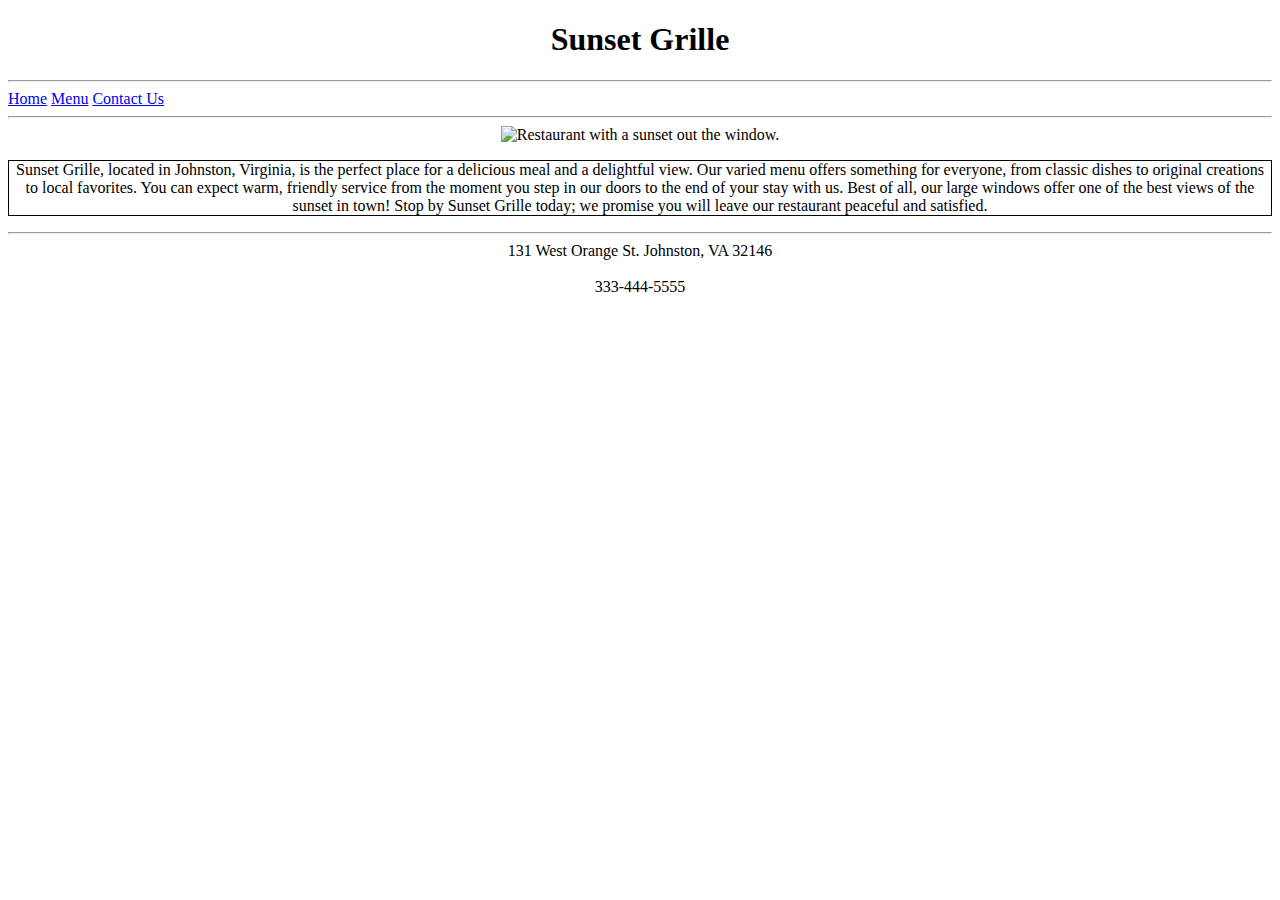
==== index.html @ faba3f32 "Add files via upload" ====
<!DOCTYPE html>
<html>
    <head>
        <title>Home Page</title>
    </head>
    <body>
        <div align="center"><h1>Sunset Grille</h1></div>
        <hr>
        <a href="index.html">Home</a> <a href="menu.html">Menu</a> <a href="contact.html">Contact Us</a>
    <hr>
    <div align="center"><img src="https://media-cdn.tripadvisor.com/media/photo-s/07/49/8f/64/sunset-restaurant.jpg" width="400" height="150" alt="Restaurant with a sunset out the window.">
        <p id="box" style="border:1px; border-style:solid; border-color:black;">Sunset Grille, located in Johnston, Virginia, is the perfect place for a delicious meal and a delightful view. Our varied menu offers something for everyone, from classic dishes to original creations to local favorites.  You can expect warm, friendly service from the moment you step in our doors to the end of your stay with us.  Best of all, our large windows offer one of the best views of the sunset in town!  Stop by Sunset Grille today; we promise you will leave our restaurant peaceful and satisfied.</p>
    </div>
    <hr>
    <div align="center">131 West Orange St. Johnston, VA 32146<br><br>
    333-444-5555</div>
    </body>
</html>
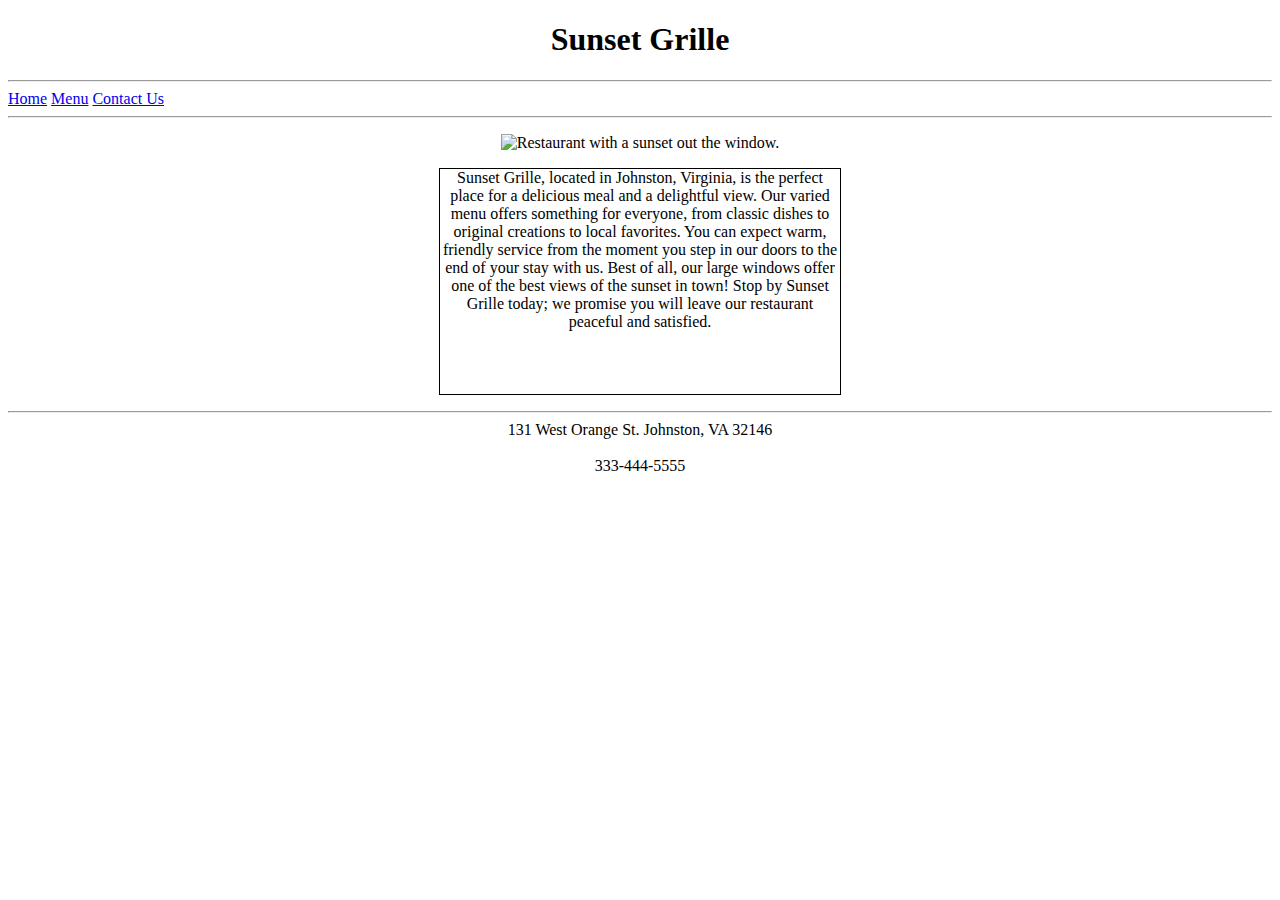
==== commit 5da20479: "Add files via upload" ====
--- a/index.html
+++ b/index.html
@@ -2,17 +2,19 @@
 <html>
     <head>
         <title>Home Page</title>
+        <link href= "restaurantStyles.css" rel="stylesheet" type="text/css"/>
     </head>
     <body>
-        <div align="center"><h1>Sunset Grille</h1></div>
+        <h1>Sunset Grille</h1>
         <hr>
         <a href="index.html">Home</a> <a href="menu.html">Menu</a> <a href="contact.html">Contact Us</a>
     <hr>
-    <div align="center"><img src="https://media-cdn.tripadvisor.com/media/photo-s/07/49/8f/64/sunset-restaurant.jpg" width="400" height="150" alt="Restaurant with a sunset out the window.">
-        <p id="box" style="border:1px; border-style:solid; border-color:black;">Sunset Grille, located in Johnston, Virginia, is the perfect place for a delicious meal and a delightful view. Our varied menu offers something for everyone, from classic dishes to original creations to local favorites.  You can expect warm, friendly service from the moment you step in our doors to the end of your stay with us.  Best of all, our large windows offer one of the best views of the sunset in town!  Stop by Sunset Grille today; we promise you will leave our restaurant peaceful and satisfied.</p>
+    <p style="text-align: center;"><img src="https://media-cdn.tripadvisor.com/media/photo-s/07/49/8f/64/sunset-restaurant.jpg" width="400" height="150" alt="Restaurant with a sunset out the window."></p>
+        <div align="center">
+            <p id="box">Sunset Grille, located in Johnston, Virginia, is the perfect place for a delicious meal and a delightful view. Our varied menu offers something for everyone, from classic dishes to original creations to local favorites.  You can expect warm, friendly service from the moment you step in our doors to the end of your stay with us.  Best of all, our large windows offer one of the best views of the sunset in town!  Stop by Sunset Grille today; we promise you will leave our restaurant peaceful and satisfied.</p>
     </div>
     <hr>
-    <div align="center">131 West Orange St. Johnston, VA 32146<br><br>
+    <div id="footer">131 West Orange St. Johnston, VA 32146<br><br>
     333-444-5555</div>
     </body>
 </html>--- a/restaurantStyles.css
+++ b/restaurantStyles.css
@@ -0,0 +1,9 @@
+h1 {
+    text-align: center;
+}
+#footer {
+    text-align: center;
+}
+#box {
+    box-sizing: border box; width: 400px; height: 225px; border: 1px solid black;
+}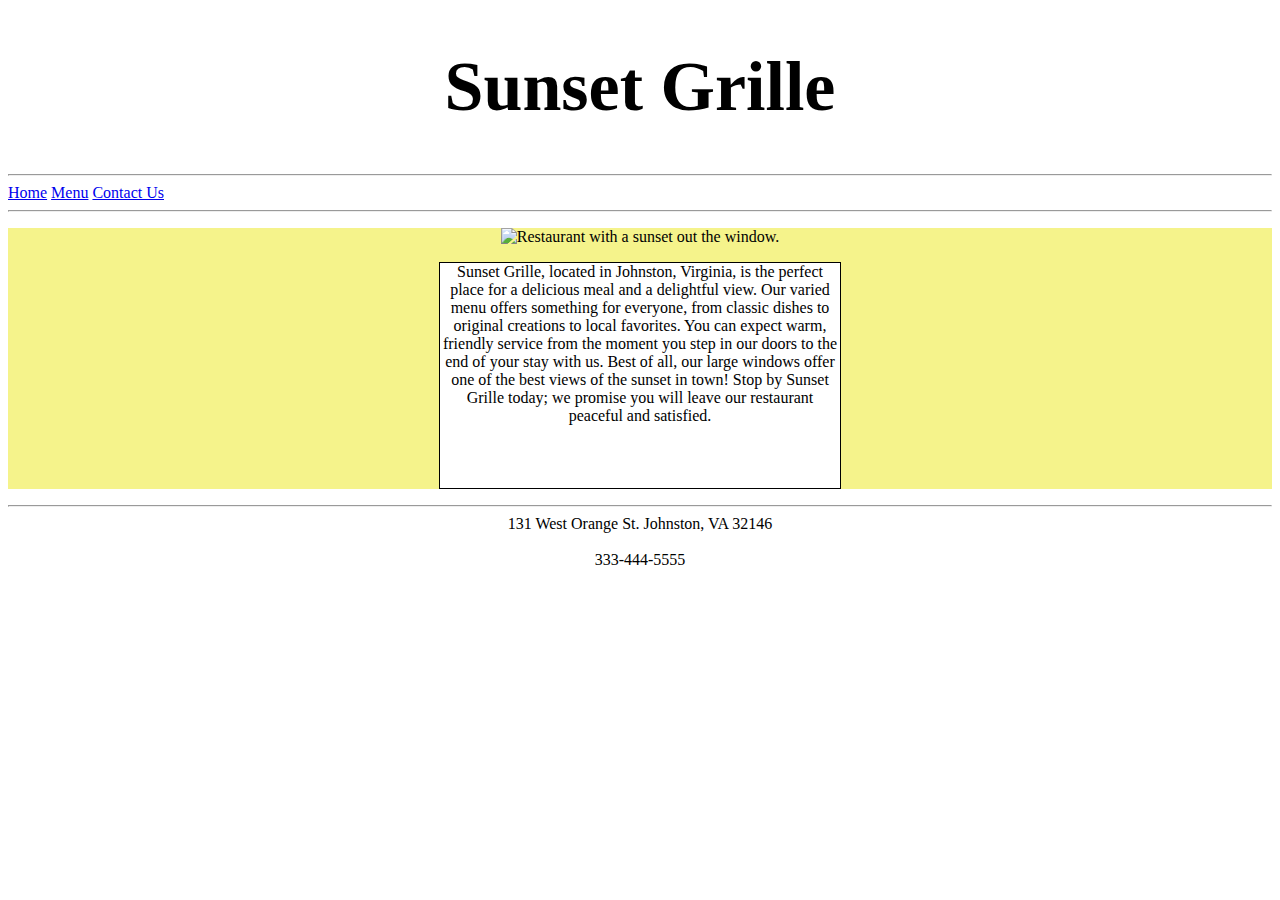
==== commit a51ccfd2: "Add files via upload" ====
--- a/index.html
+++ b/index.html
@@ -9,9 +9,11 @@
         <hr>
         <a href="index.html">Home</a> <a href="menu.html">Menu</a> <a href="contact.html">Contact Us</a>
     <hr>
-    <p style="text-align: center;"><img src="https://media-cdn.tripadvisor.com/media/photo-s/07/49/8f/64/sunset-restaurant.jpg" width="400" height="150" alt="Restaurant with a sunset out the window."></p>
+    <div style="background-color:rgba(243, 241, 122, 0.87);">
+        <p style="text-align: center;"><img src="https://media-cdn.tripadvisor.com/media/photo-s/07/49/8f/64/sunset-restaurant.jpg" width="400" height="150" alt="Restaurant with a sunset out the window."></p>
         <div align="center">
-            <p id="box">Sunset Grille, located in Johnston, Virginia, is the perfect place for a delicious meal and a delightful view. Our varied menu offers something for everyone, from classic dishes to original creations to local favorites.  You can expect warm, friendly service from the moment you step in our doors to the end of your stay with us.  Best of all, our large windows offer one of the best views of the sunset in town!  Stop by Sunset Grille today; we promise you will leave our restaurant peaceful and satisfied.</p>
+            <p id="box" style="background-color: white;">Sunset Grille, located in Johnston, Virginia, is the perfect place for a delicious meal and a delightful view. Our varied menu offers something for everyone, from classic dishes to original creations to local favorites.  You can expect warm, friendly service from the moment you step in our doors to the end of your stay with us.  Best of all, our large windows offer one of the best views of the sunset in town!  Stop by Sunset Grille today; we promise you will leave our restaurant peaceful and satisfied.</p>
+    </div>
     </div>
     <hr>
     <div id="footer">131 West Orange St. Johnston, VA 32146<br><br>
--- a/restaurantStyles.css
+++ b/restaurantStyles.css
@@ -1,9 +1,14 @@
 h1 {
     text-align: center;
+    font-family: Brush Script MT, cursive;
+    font-size: 70px
 }
 #footer {
     text-align: center;
 }
 #box {
     box-sizing: border box; width: 400px; height: 225px; border: 1px solid black;
+}
+th {
+    font-size: larger;
 }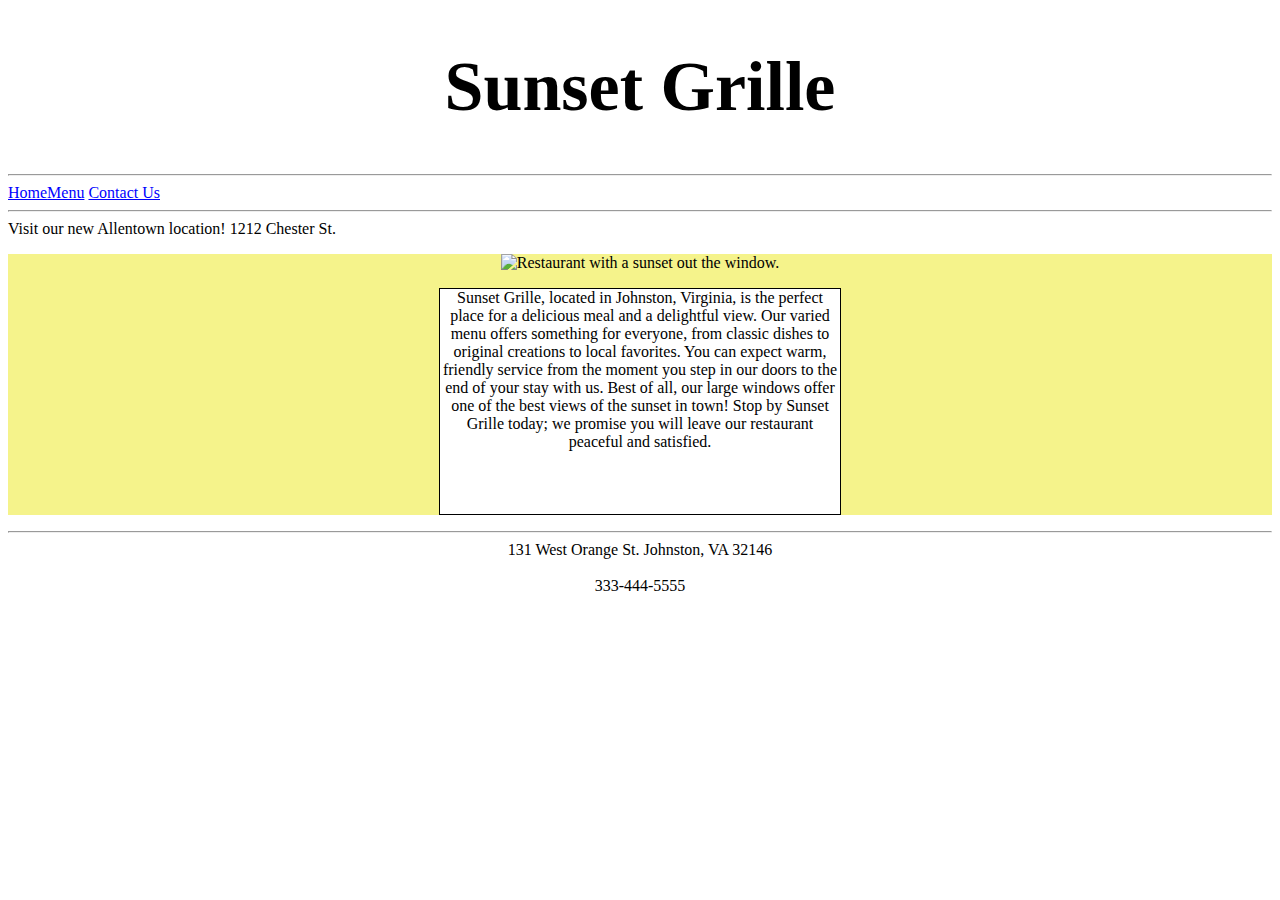
==== commit 19b97062: "Add files via upload" ====
--- a/index.html
+++ b/index.html
@@ -1,18 +1,26 @@
 <!DOCTYPE html>
 <html>
     <head>
+            <meta charset="utf-8">
+            <meta http-equiv="X-UA-Compatible" content="IE=edge">
+            <meta name="viewport" content="width=device-width, initial-scale=1">
         <title>Home Page</title>
+        <link href="css/bootstrap.min.css" rel="stylesheet">
         <link href= "restaurantStyles.css" rel="stylesheet" type="text/css"/>
     </head>
     <body>
         <h1>Sunset Grille</h1>
         <hr>
-        <a href="index.html">Home</a> <a href="menu.html">Menu</a> <a href="contact.html">Contact Us</a>
+        <div class="nav nav-tabs"><span class="glyphicon-home"><a href="index.html">Home</a></span><a href="menu.html">Menu</a> <a href="contact.html">Contact Us</a></div>
     <hr>
+    <div class="container">
+    <div class="jumbotron">Visit our new Allentown location! 1212 Chester St.</div>
     <div style="background-color:rgba(243, 241, 122, 0.87);">
-        <p style="text-align: center;"><img src="https://media-cdn.tripadvisor.com/media/photo-s/07/49/8f/64/sunset-restaurant.jpg" width="400" height="150" alt="Restaurant with a sunset out the window."></p>
+        <div class="col-md-3"><p style="text-align: center;"><img src="https://media-cdn.tripadvisor.com/media/photo-s/07/49/8f/64/sunset-restaurant.jpg" width="400" height="150" alt="Restaurant with a sunset out the window."></p>
         <div align="center">
             <p id="box" style="background-color: white;">Sunset Grille, located in Johnston, Virginia, is the perfect place for a delicious meal and a delightful view. Our varied menu offers something for everyone, from classic dishes to original creations to local favorites.  You can expect warm, friendly service from the moment you step in our doors to the end of your stay with us.  Best of all, our large windows offer one of the best views of the sunset in town!  Stop by Sunset Grille today; we promise you will leave our restaurant peaceful and satisfied.</p>
+    </div>
+    </div>
     </div>
     </div>
     <hr>
--- a/restaurantStyles.css
+++ b/restaurantStyles.css
@@ -11,4 +11,16 @@
 }
 th {
     font-size: larger;
+}
+a:link {
+    color: blue;
+}
+a:visited {
+    color: palevioletred;
+}
+a:hover {
+    font-weight: bold;
+}
+a:active {
+    text-decoration: none;
 }